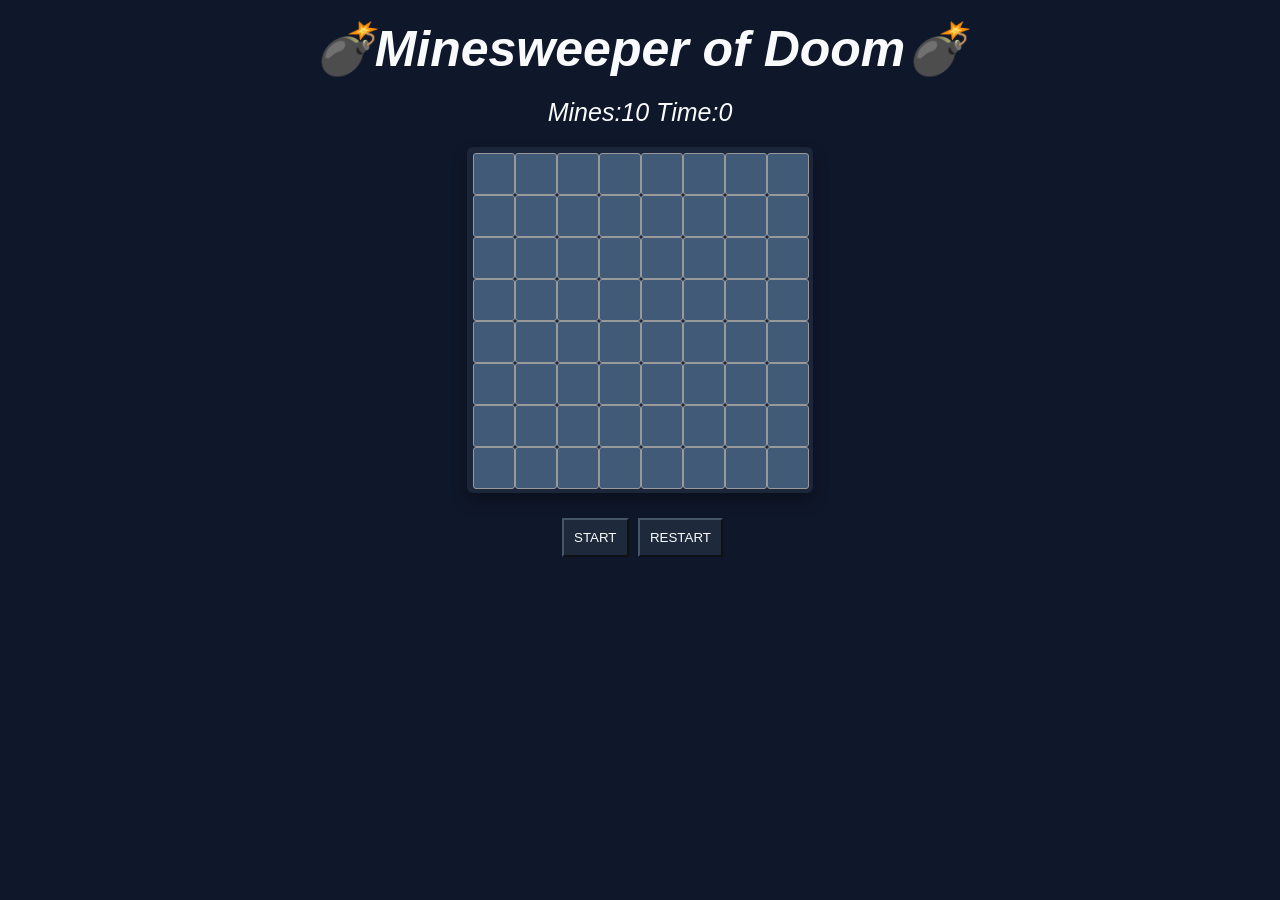
==== index.html @ 0ec1852c "Add files via upload" ====
<!DOCTYPE html>
<html lang="en">
<head>
    <meta charset="UTF-8">
    <meta name="viewport" content="width=device-width, initial-scale=1.0">
    <title>
        Minesweeper ni Juswa
    </title>
    <link rel="stylesheet" href="style.css">
</head>
<body>
<script src="script.js" defer></script>

          <h1 id="title">
              💣Minesweeper of Doom💣
          </h1>

<div class="game-info">
    <span>Mines:</span><span id="mine-count">10</span>
    <span>Time:</span><span id="timer">0</span>
</div>

<div id="game-board"></div>

<button id="start-btn">START</button>
<button id="restart-btn">RESTART</button>


<div id="death-overlay" class="hidden">
    <div class="media-container">
        <!-- 🔴 THE BYPASS FIX: adding muted and playsinline allows instant auto-play -->
        <video id="death-video" width="100%" height="100%" preload="auto" muted playsinline>
            <source src="bulaga.mp4" type="video/mp4">
            Your browser does not support the video tag.
        </video>
        <button id="close-overlay-btn">Try Again</button>
    </div>
</div>

</body>
</html>
---- style.css ----
body {
    background-color: #0F172A;
    font-family: Arial, sans-serif;
    text-align: center;
    margin: 0;
    padding: 20px;

}
#title {
    font-style: oblique;
    color: #F8FAFC;
    text-align: center;
    margin: 0;
    font-size: 50px;
}
.game-info {
    text-align: center;
    margin: 0;
    padding: 20px;

    font-style: oblique;
    color: #F8FAFC;
    font-size: 25px;
}
#start-btn {
    text-align: center;
    margin: 5px;
    padding: 10px;
    background-color: #1E293B;
    color: #F8FAFC;
    border-color: #475569;
}
#restart-btn {
    text-align: center;
    margin: 0;
    padding: 10px;
    background-color: #1E293B;
    color: #F8FAFC;
    border-color: #475569;
}
#restart-btn:hover {
   background-color: #334155;
    border: #A855F7;

}
#start-btn:hover {
    background-color: #334155;
    border: #A855F7;

}
#start-btn:active {
    background-color: #111827;
}
#restart-btn:active {
    background-color: #111827;
}
#game-board {
    display: grid;
    /* Creates an 8x8 grid of squares */
    grid-template-columns: repeat(8, 40px);
    grid-template-rows: repeat(8, 40px);
    gap: 2px;
    background-color: #333;
}

.cell {
    width: 40px;
    height: 40px;
    background-color: #bbb;
    border: 1px solid #999;
}
#game-board {
    display: grid;
    grid-template-columns: repeat(8, 40px);
    grid-template-rows: repeat(8, 40px);
    gap: 1px;


    width: max-content;


    margin: 20px auto;

    background-color: #333;
    padding: 5px;
    border-radius: 4px;
}
.cell {
    width: 40px;
    height: 40px;
    background-color: #415a77;
    border-radius: 3px;
    display: flex;
    align-items: center;
    justify-content: center;
    font-weight: bold;
    font-size: 1.1rem;
    cursor: pointer;
    user-select: none;
    transition: background 0.1s ease;
}

.cell:hover:not(.revealed):not(.flagged) {
    background-color: #778da9;
}

/* Game State modifiers */
.cell.revealed {
    background-color: #e0e1dd;
    color: #0d1b2a;
    cursor: default;
}

.cell.flagged {
    background-color: #f39c12;
}

.cell.mine {
    background-color: #e74c3c;
}

/* Color codes for numbered danger zones */
.num-1 { color: #1f77b4; }
.num-2 { color: #2ca02c; }
.num-3 { color: #d62728; }
.num-4 { color: #9467bd; }
#game-board {
    display: grid;
    grid-template-columns: repeat(8, 40px);
    grid-template-rows: repeat(8, 40px);
    gap: 2px;
    width: max-content; /* Prevents the board backdrop from bleeding horizontally */
    margin: 0 auto 20px auto;
    background-color: #1b263b;
    padding: 6px;
    border-radius: 6px;
    box-shadow: 0 8px 16px rgba(0,0,0,0.3);
}
#close-overlay-btn {
    margin-top: 15px;
    padding: 12px 30px;
    background: #e74c3c;
    border: none;
    color: white;
    font-weight: bold;
    font-size: 1.1rem;
    cursor: pointer;
    border-radius: 4px;
    transition: background 0.2s ease;
}

#close-overlay-btn:hover {
    background: #c0392b;
}
.media-container {
    max-width: 800px;
    width: 90%;
    background: #000;
    padding: 15px;
    border-radius: 8px;
    box-shadow: 0 0 35px rgba(231, 76, 60, 0.6);
    display: flex;
    flex-direction: column;
    align-items: center;
}
.controls button {
    padding: 10px 20px;
    font-size: 1rem;
    font-weight: bold;
    margin: 0 5px;
    cursor: pointer;
    background-color: #e0e1dd;
    border: none;
    border-radius: 4px;
    color: #0d1b2a;
}
#death-overlay {
    position: fixed; /* 🔴 CRITICAL: Pulls it out of the regular page flow to cover everything */
    top: 0;
    left: 0;
    width: 100vw;
    height: 100vh;
    background-color: rgba(0, 0, 0, 0.95); /* Deep dark backdrop */
    z-index: 99999; /* Higher layout value than everything else on the monitor */

    /* Perfect center alignment for your video player */
    display: flex;
    justify-content: center;
    align-items: center;
}
/* 🟢 THE FIX: Safely handles invisibility without breaking layout definitions */
.hidden {
    display: none !important;
}
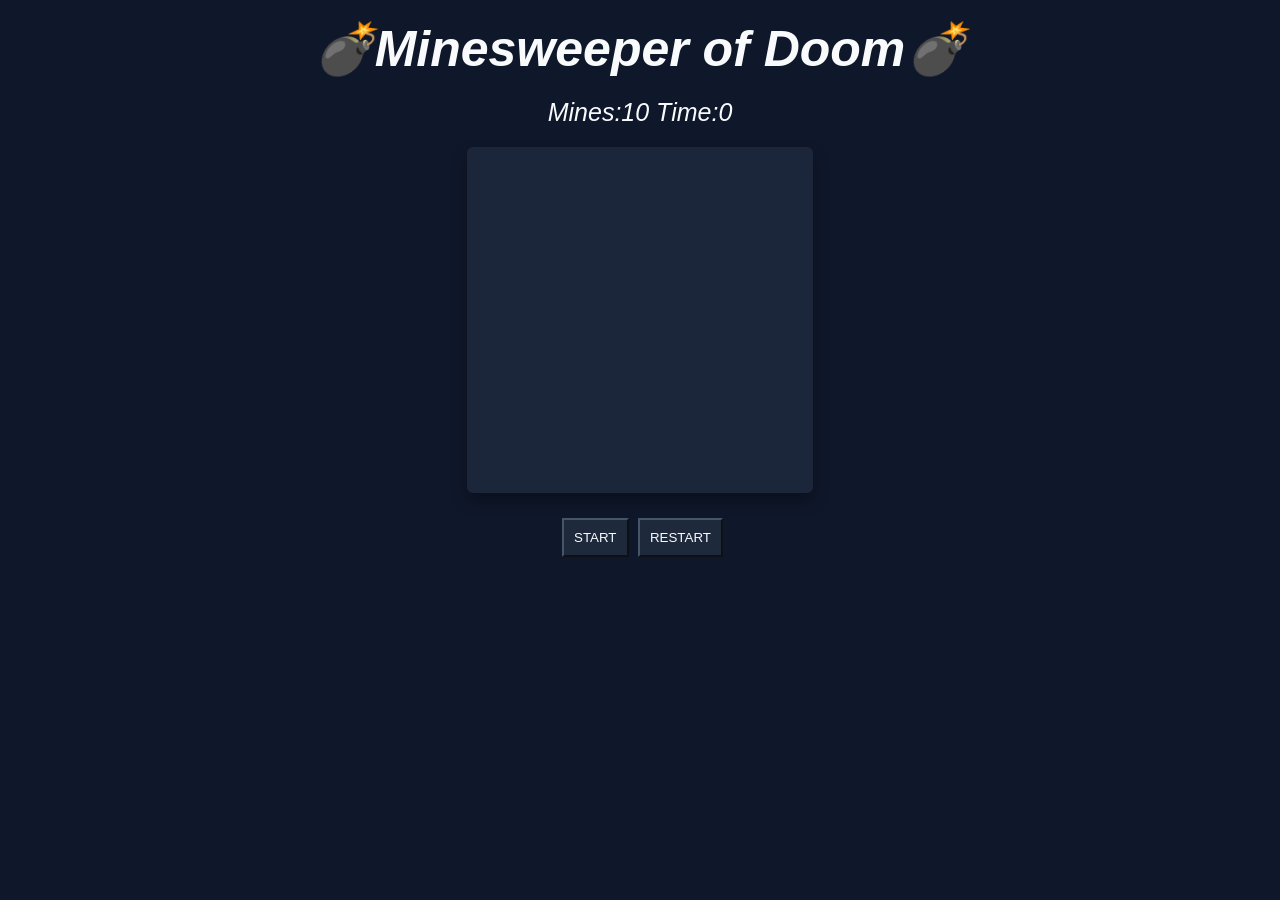
==== commit abe9686a: "Update index.html" ====
--- a/index.html
+++ b/index.html
@@ -29,13 +29,16 @@
 <div id="death-overlay" class="hidden">
     <div class="media-container">
         <!-- 🔴 THE BYPASS FIX: adding muted and playsinline allows instant auto-play -->
-        <video id="death-video" width="100%" height="100%" preload="auto" muted playsinline>
-            <source src="bulaga.mp4" type="video/mp4">
+        <img id="death-video" width="100%" height="100%" preload="auto" muted playsinline>
+            <source src="shesh.mp4" mute autoplay>
             Your browser does not support the video tag.
-        </video>
+        </img>
+        <audio id="isaprank">
+            <source src="LALA.mp3" autoplay>
+        </audio>
         <button id="close-overlay-btn">Try Again</button>
     </div>
 </div>
 
 </body>
-</html>+</html>
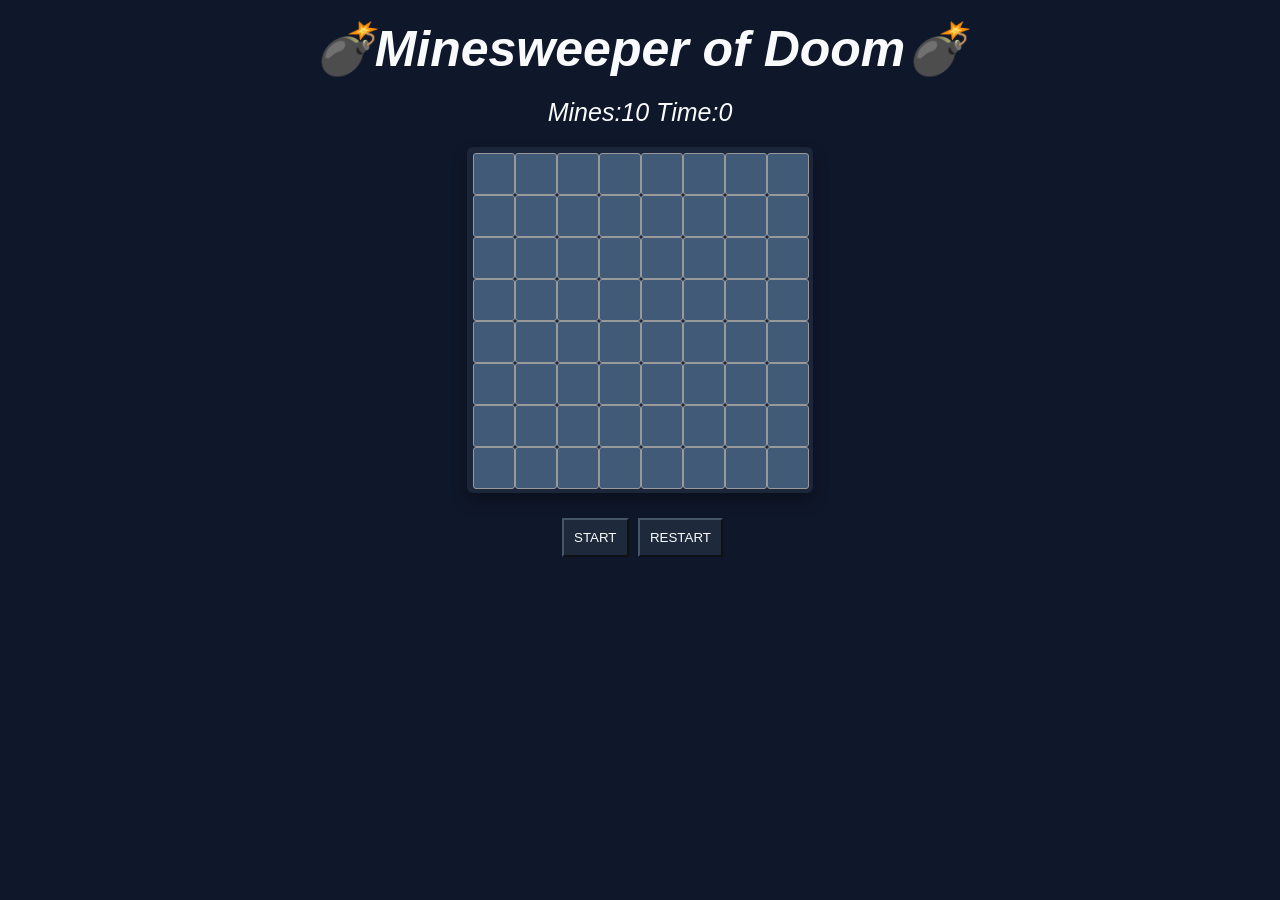
==== commit fd26f1b2: "Update index.html" ====
--- a/index.html
+++ b/index.html
@@ -29,10 +29,10 @@
 <div id="death-overlay" class="hidden">
     <div class="media-container">
         <!-- 🔴 THE BYPASS FIX: adding muted and playsinline allows instant auto-play -->
-        <img id="death-video" width="100%" height="100%" preload="auto" muted playsinline>
+        <video id="death-video" width="100%" height="100%" preload="auto" muted playsinline>
             <source src="shesh.mp4" mute autoplay>
             Your browser does not support the video tag.
-        </img>
+        </video>
         <audio id="isaprank">
             <source src="LALA.mp3" autoplay>
         </audio>
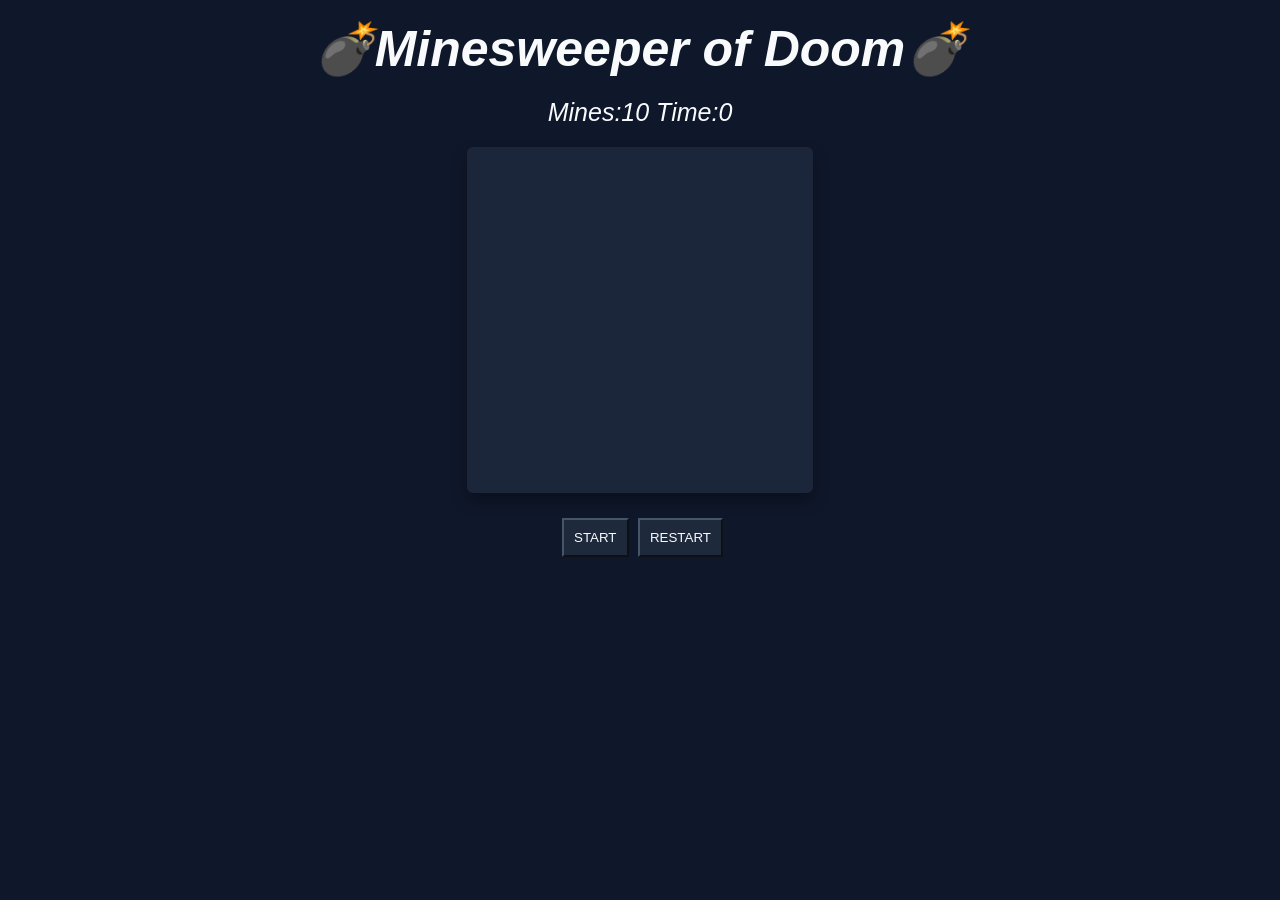
==== commit a4042d21: "Update index.html" ====
--- a/index.html
+++ b/index.html
@@ -29,10 +29,10 @@
 <div id="death-overlay" class="hidden">
     <div class="media-container">
         <!-- 🔴 THE BYPASS FIX: adding muted and playsinline allows instant auto-play -->
-        <video id="death-video" width="100%" height="100%" preload="auto" muted playsinline>
+        <img id="death-video" width="100%" height="100%" preload="auto" muted playsinline>
             <source src="shesh.mp4" mute autoplay>
             Your browser does not support the video tag.
-        </video>
+        </img>
         <audio id="isaprank">
             <source src="LALA.mp3" autoplay>
         </audio>
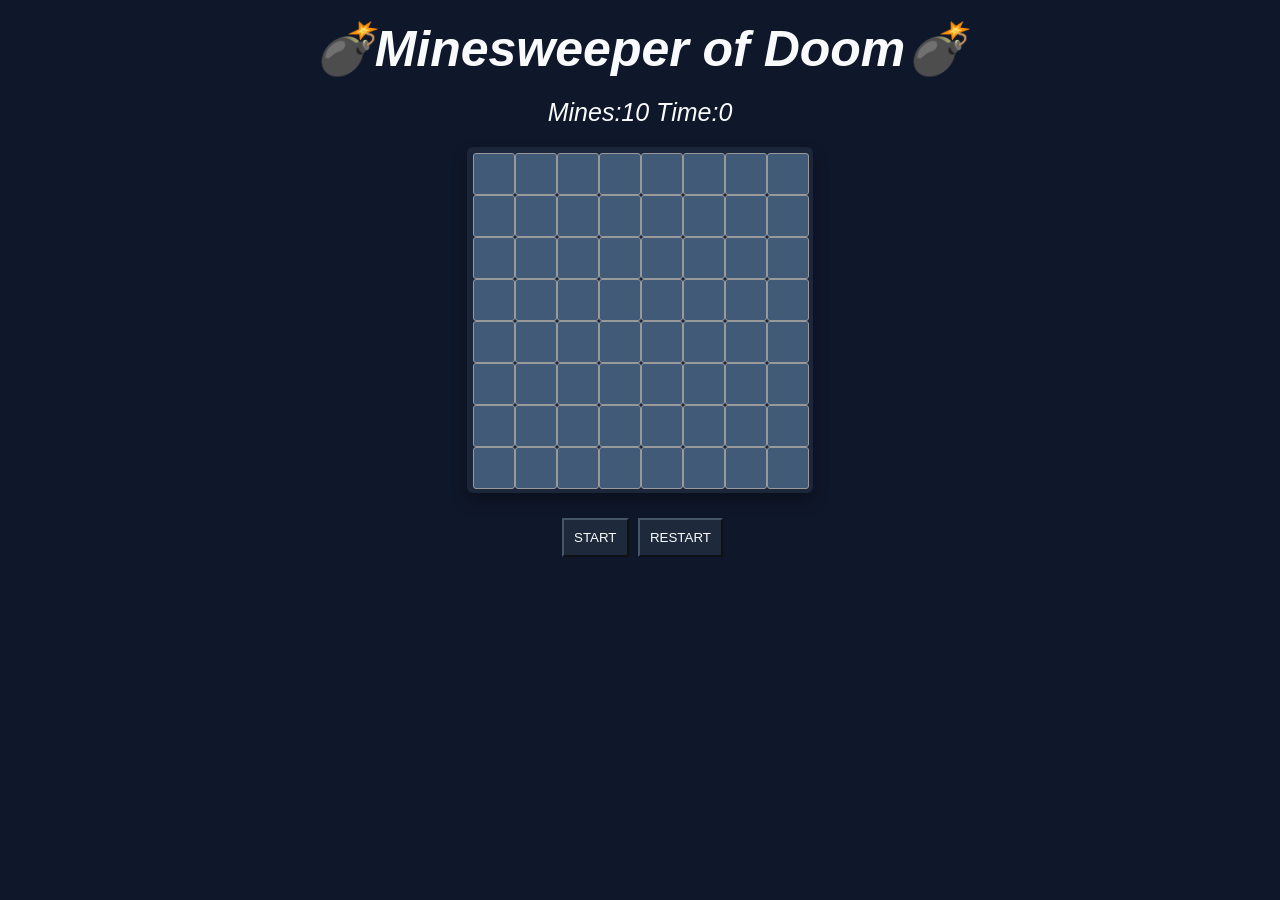
==== commit cbbdcfb2: "Update index.html" ====
--- a/index.html
+++ b/index.html
@@ -3,42 +3,43 @@
 <head>
     <meta charset="UTF-8">
     <meta name="viewport" content="width=device-width, initial-scale=1.0">
-    <title>
-        Minesweeper ni Juswa
-    </title>
+    <title>Minesweeper ni Juswa</title>
     <link rel="stylesheet" href="style.css">
+    <script src="script.js" defer></script>
 </head>
 <body>
-<script src="script.js" defer></script>
 
-          <h1 id="title">
-              💣Minesweeper of Doom💣
-          </h1>
+    <h1 id="title">💣Minesweeper of Doom💣</h1>
 
-<div class="game-info">
-    <span>Mines:</span><span id="mine-count">10</span>
-    <span>Time:</span><span id="timer">0</span>
-</div>
+    <div class="game-info">
+        <span>Mines:</span><span id="mine-count">10</span>
+        <span>Time:</span><span id="timer">0</span>
+    </div>
 
-<div id="game-board"></div>
+    <div id="game-board"></div>
 
-<button id="start-btn">START</button>
-<button id="restart-btn">RESTART</button>
+    <div class="controls-row">
+        <button id="start-btn">START</button>
+        <button id="restart-btn">RESTART</button>
+    </div>
 
-
-<div id="death-overlay" class="hidden">
-    <div class="media-container">
-        <!-- 🔴 THE BYPASS FIX: adding muted and playsinline allows instant auto-play -->
-        <img id="death-video" width="100%" height="100%" preload="auto" muted playsinline>
-            <source src="shesh.mp4" mute autoplay>
-            Your browser does not support the video tag.
-        </img>
-        <audio id="isaprank">
-            <source src="LALA.mp3" autoplay>
-        </audio>
-        <button id="close-overlay-btn">Try Again</button>
+    <!-- DEATH SCREEN MEDIA OVERLAY -->
+    <div id="death-overlay" class="hidden">
+        <div class="media-container">
+            <!-- 🎥 Video handles visual frame renders (forced mute) -->
+            <video id="death-video" preload="auto" muted playsinline>
+                <source src="shesh.mp4" type="video/mp4">
+                Your browser does not support the video tag.
+            </video>
+            
+            <!-- 🎵 Dedicated audio node plays the actual sound effect file -->
+            <audio id="isaprank" preload="auto">
+                <source src="LALA.mp3" type="audio/mpeg">
+            </audio>
+            
+            <button id="close-overlay-btn">Try Again</button>
+        </div>
     </div>
-</div>
 
 </body>
 </html>
